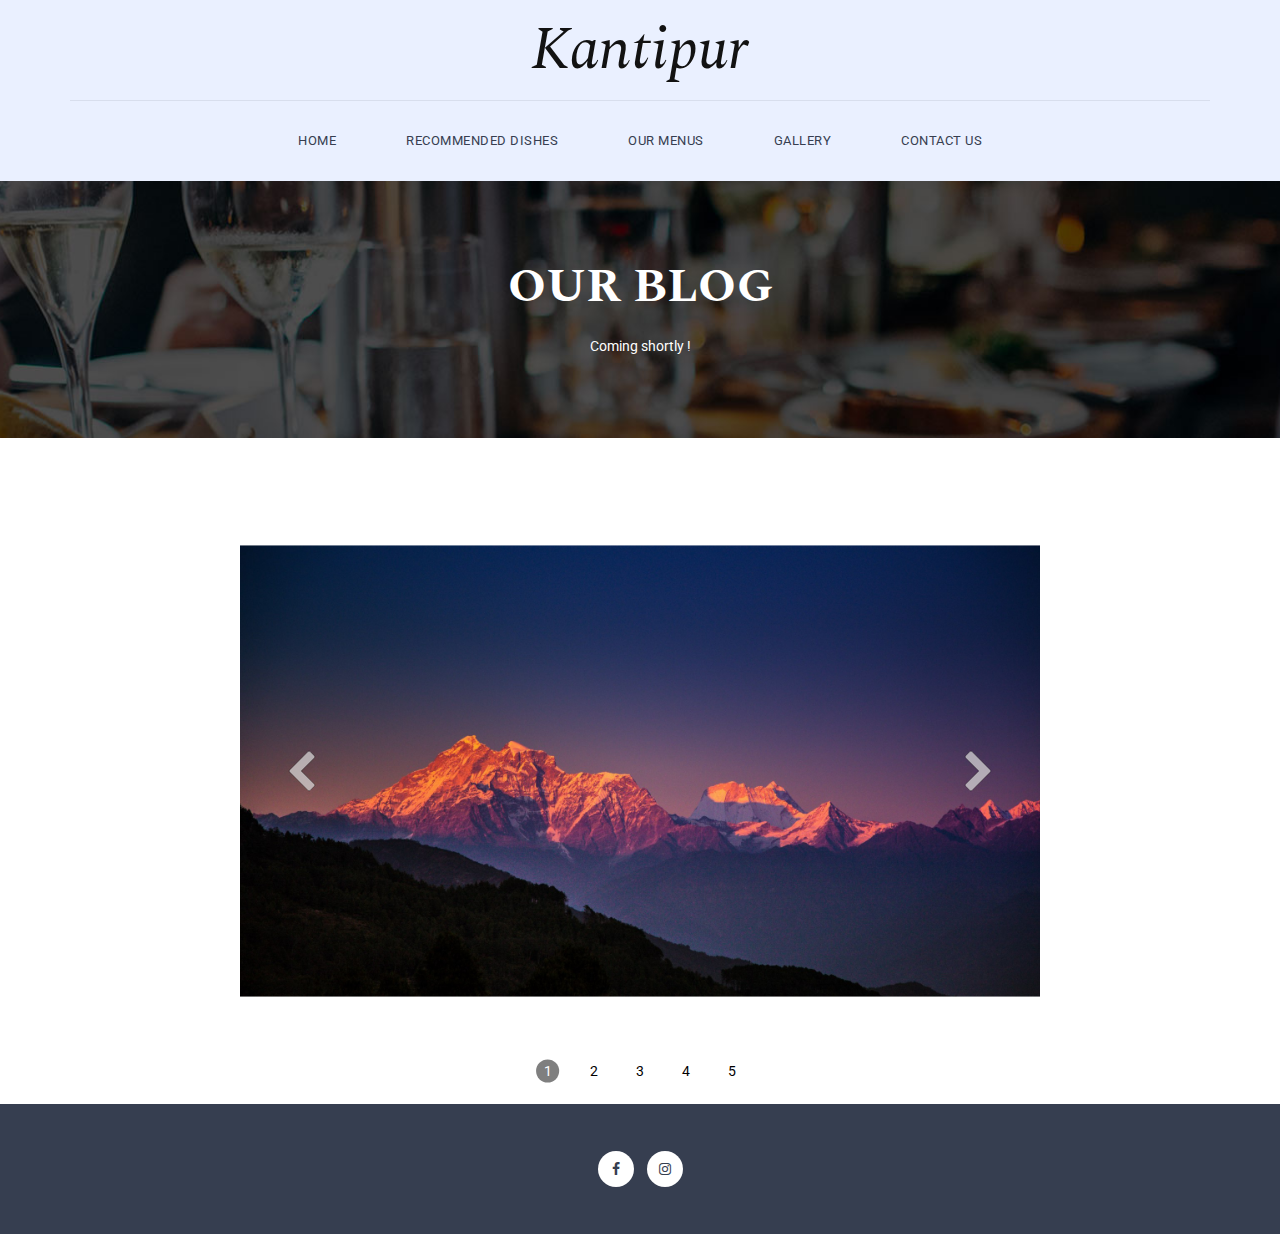
==== blog.html @ 45279760 "dec upd" ====
<!DOCTYPE html>
<html>
  <head>
    <meta charset="utf-8" />
    <meta http-equiv="X-UA-Compatible" content="IE=edge,chrome=1" />
    <!--
Victory Template
http://www.templatemo.com/tm-507-victory
-->
    <title>Kantipur - Gallery</title>
    <meta name="description" content="" />
    <meta name="viewport" content="width=device-width, initial-scale=1" />
    <link rel="apple-touch-icon" href="apple-touch-icon.png" />

    <link rel="stylesheet" href="css/bootstrap.min.css" />
    <link rel="stylesheet" href="css/bootstrap-theme.min.css" />
    <link rel="stylesheet" href="css/fontAwesome.css" />
    <link rel="stylesheet" href="css/hero-slider.css" />
    <link rel="stylesheet" href="css/owl-carousel.css" />
    <link rel="stylesheet" href="css/templatemo-style.css" />

    <link
      href="https://fonts.googleapis.com/css?family=Spectral:200,200i,300,300i,400,400i,500,500i,600,600i,700,700i,800,800i"
      rel="stylesheet"
    />
    <link
      href="https://fonts.googleapis.com/css?family=Roboto:100,300,400,500,700,900"
      rel="stylesheet"
    />

    <script src="js/vendor/modernizr-2.8.3-respond-1.4.2.min.js"></script>
    <script src="js/jssor.slider-28.0.0.min.js" type="text/javascript"></script>
  </head>

  <body>
    <div class="header">
      <div class="container">
        <a href="#" class="navbar-brand scroll-top">Kantipur</a>
        <nav class="navbar navbar-inverse" role="navigation">
          <div class="navbar-header">
            <button
              type="button"
              id="nav-toggle"
              class="navbar-toggle"
              data-toggle="collapse"
              data-target="#main-nav"
            >
              <span class="sr-only">Toggle navigation</span>
              <span class="icon-bar"></span>
              <span class="icon-bar"></span>
              <span class="icon-bar"></span>
            </button>
          </div>
          <!--/.navbar-header-->
          <div id="main-nav" class="collapse navbar-collapse">
            <ul class="nav navbar-nav">
              <li><a href="index.html">Home</a></li>
              <li><a href="menu.html">Recommended Dishes</a></li>
              <li><a href="fullMenu.html">Our Menus</a></li>
              <li><a href="blog.html">Gallery</a></li>
              <li><a href="contact.html">Contact Us</a></li>
            </ul>
          </div>
          <!--/.navbar-collapse-->
        </nav>
        <!--/.navbar-->
      </div>
      <!--/.container-->
    </div>
    <!--/.header-->

    <section class="page-heading">
      <div class="container">
        <div class="row">
          <div class="col-md-12">
            <h1>Our Blog</h1>
            <p>Coming shortly !</p>
          </div>
        </div>
      </div>
    </section>


    <script type="text/javascript">
      window.jssor_1_slider_init = function() {
    
          var jssor_1_SlideshowTransitions = [
            {$Duration:800,x:0.25,$Zoom:1.5,$Easing:{$Left:$Jease$.$InWave,$Zoom:$Jease$.$InCubic},$Opacity:2,$ZIndex:-10,$Brother:{$Duration:800,x:-0.25,$Zoom:1.5,$Easing:{$Left:$Jease$.$InWave,$Zoom:$Jease$.$InCubic},$Opacity:2,$ZIndex:-10}},
            {$Duration:1200,x:0.5,$Cols:2,$ChessMode:{$Column:3},$Easing:{$Left:$Jease$.$InOutCubic},$Opacity:2,$Brother:{$Duration:1200,$Opacity:2}},
            {$Duration:600,x:0.3,$During:{$Left:[0.6,0.4]},$Easing:{$Left:$Jease$.$InCubic,$Opacity:$Jease$.$Linear},$Opacity:2,$Brother:{$Duration:600,x:-0.3,$Easing:{$Left:$Jease$.$InCubic,$Opacity:$Jease$.$Linear},$Opacity:2}},
            {$Duration:800,x:0.25,y:0.5,$Rotate:-0.1,$Easing:{$Left:$Jease$.$InQuad,$Top:$Jease$.$InQuad,$Opacity:$Jease$.$Linear,$Rotate:$Jease$.$InQuad},$Opacity:2,$Brother:{$Duration:800,x:-0.1,y:-0.7,$Rotate:0.1,$Easing:{$Left:$Jease$.$InQuad,$Top:$Jease$.$InQuad,$Opacity:$Jease$.$Linear,$Rotate:$Jease$.$InQuad},$Opacity:2}},
            {$Duration:1000,x:1,$Rows:2,$ChessMode:{$Row:3},$Easing:{$Left:$Jease$.$InOutQuart,$Opacity:$Jease$.$Linear},$Opacity:2,$Brother:{$Duration:1000,x:-1,$Rows:2,$ChessMode:{$Row:3},$Easing:{$Left:$Jease$.$InOutQuart,$Opacity:$Jease$.$Linear},$Opacity:2}},
            {$Duration:1000,y:-1,$Cols:2,$ChessMode:{$Column:12},$Easing:{$Top:$Jease$.$InOutQuart,$Opacity:$Jease$.$Linear},$Opacity:2,$Brother:{$Duration:1000,y:1,$Cols:2,$ChessMode:{$Column:12},$Easing:{$Top:$Jease$.$InOutQuart,$Opacity:$Jease$.$Linear},$Opacity:2}},
            {$Duration:800,y:1,$Easing:{$Top:$Jease$.$InOutQuart,$Opacity:$Jease$.$Linear},$Opacity:2,$Brother:{$Duration:800,y:-1,$Easing:{$Top:$Jease$.$InOutQuart,$Opacity:$Jease$.$Linear},$Opacity:2}},
            {$Duration:1000,x:-0.1,y:-0.7,$Rotate:0.1,$During:{$Left:[0.6,0.4],$Top:[0.6,0.4],$Rotate:[0.6,0.4]},$Easing:{$Left:$Jease$.$InQuad,$Top:$Jease$.$InQuad,$Opacity:$Jease$.$Linear,$Rotate:$Jease$.$InQuad},$Opacity:2,$Brother:{$Duration:1000,x:0.2,y:0.5,$Rotate:-0.1,$Easing:{$Left:$Jease$.$InQuad,$Top:$Jease$.$InQuad,$Opacity:$Jease$.$Linear,$Rotate:$Jease$.$InQuad},$Opacity:2}},
            {$Duration:800,x:-0.2,$Delay:40,$Cols:12,$During:{$Left:[0.4,0.6]},$SlideOut:true,$Formation:$JssorSlideshowFormations$.$FormationStraight,$Assembly:260,$Easing:{$Left:$Jease$.$InOutExpo,$Opacity:$Jease$.$InOutQuad},$Opacity:2,$Outside:true,$Round:{$Top:0.5},$Brother:{$Duration:800,x:0.2,$Delay:40,$Cols:12,$Formation:$JssorSlideshowFormations$.$FormationStraight,$Assembly:1028,$Easing:{$Left:$Jease$.$InOutExpo,$Opacity:$Jease$.$InOutQuad},$Opacity:2,$Round:{$Top:0.5},$Shift:-200}},
            {$Duration:700,$Opacity:2,$Brother:{$Duration:700,$Opacity:2}},
            {$Duration:800,x:1,$Easing:{$Left:$Jease$.$InOutQuart,$Opacity:$Jease$.$Linear},$Opacity:2,$Brother:{$Duration:800,x:-1,$Easing:{$Left:$Jease$.$InOutQuart,$Opacity:$Jease$.$Linear},$Opacity:2}}
          ];
    
          var jssor_1_options = {
            $AutoPlay: 1,
            $FillMode: 5,
            $SlideshowOptions: {
              $Class: $JssorSlideshowRunner$,
              $Transitions: jssor_1_SlideshowTransitions,
              $TransitionsOrder: 1
            },
            $ArrowNavigatorOptions: {
              $Class: $JssorArrowNavigator$
            },
            $BulletNavigatorOptions: {
              $Class: $JssorBulletNavigator$,
              $SpacingX: 16,
              $SpacingY: 16
            }
          };
    
          var jssor_1_slider = new $JssorSlider$("jssor_1", jssor_1_options);
    
          /*#region responsive code begin*/
    
          var MAX_WIDTH = 800;
    
          function ScaleSlider() {
              var containerElement = jssor_1_slider.$Elmt.parentNode;
              var containerWidth = containerElement.clientWidth;
    
              if (containerWidth) {
    
                  var expectedWidth = Math.min(MAX_WIDTH || containerWidth, containerWidth);
    
                  jssor_1_slider.$ScaleWidth(expectedWidth);
              }
              else {
                  window.setTimeout(ScaleSlider, 100);
              }
          }
    
          ScaleSlider();
    
          $Jssor$.$AddEvent(window, "load", ScaleSlider);
          $Jssor$.$AddEvent(window, "resize", ScaleSlider);
          $Jssor$.$AddEvent(window, "orientationchange", ScaleSlider);
          /*#endregion responsive code end*/
      };
    </script>
    
    <style>
      /*jssor slider loading skin spin css*/
      .jssorl-009-spin img {
          animation-name: jssorl-009-spin;
          animation-duration: 1.6s;
          animation-iteration-count: infinite;
          animation-timing-function: linear;
      }
    
      @keyframes jssorl-009-spin {
          from { transform: rotate(0deg); }
          to { transform: rotate(360deg); }
      }
    
      /*jssor slider bullet skin 072 css*/
      .jssorb072 .i {position:absolute;color:#000;font-family:"Helvetica neue",Helvetica,Arial,sans-serif;text-align:center;cursor:pointer;z-index:0;}
      .jssorb072 .i .b {fill:#fff;opacity:.3;}
      .jssorb072 .i:hover {opacity:.7;}
      .jssorb072 .iav {color:#fff;}
      .jssorb072 .iav .b {fill:#000;opacity:.5;}
      .jssorb072 .i.idn {opacity:.3;}
    
      /*jssor slider arrow skin 073 css*/
      .jssora073 {display:block;position:absolute;cursor:pointer;}
      .jssora073 .a {fill:#ddd;fill-opacity:.7;stroke:#000;stroke-width:160;stroke-miterlimit:10;stroke-opacity:.7;}
      .jssora073:hover {opacity:.8;}
      .jssora073.jssora073dn {opacity:.4;}
      .jssora073.jssora073ds {opacity:.3;pointer-events:none;}
    </style>
    
    <div id="jssor_1" style="position:relative;margin:0 auto;top:0px;left:0px;width:600px;height:500px;overflow:hidden;visibility:hidden;">
      <!-- Loading Screen -->
      <div data-u="loading" class="jssorl-009-spin" style="position:absolute;top:0px;left:0px;width:100%;height:100%;text-align:center;background-color:rgba(0,0,0,0.7);">
          <img style="margin-top:-19px;position:relative;top:50%;width:38px;height:38px;" src="img/spin.svg" />
      </div>
      <div data-u="slides" style="cursor:default;position:relative;top:0px;left:0px;width:600px;height:500px;overflow:hidden;">
            <div> <img data-u="image" src="img/slideimg/mountain_new.jpg" /> </div>
            <div> <img data-u="image" src="img/slideimg/nepalibanner-bg.jpg" /> </div>
          <!--  <div> <img data-u="image" src="img/slideimg/momos_new.png" /> </div> -->
            <div> <img data-u="image" src="img/slideimg/chicken_sizzler.jpg" /> </div>
          <!--   <div> <img data-u="image" src="img/slideimg/cook_03.jpg" /> </div> -->
            <div> <img data-u="image" src="img/slideimg/thali.jpg" /> </div>
            <div> <img data-u="image" src="img/slideimg/pakora.jpg" /> </div>
      <!--
          <div>
              <img data-u="image" src="img/slideimg/001_1.jpg" />
          </div>
          <div>
              <img data-u="image" src="img/slideimg/001_2.jpg" />
          </div>
          <div>
              <img data-u="image" src="img/slideimg/005.jpg" />
          </div>
          <div>
              <img data-u="image" src="img/slideimg/001.jpg" />
          </div>
          <div>
              <img data-u="image" src="img/slideimg/002_1.jpg" />
          </div>
          <div>
              <img data-u="image" src="img/slideimg/001_2.jpg" />
          </div>
        -->
      </div><a data-scale="0" href="https://www.jssor.com" style="display:none;position:absolute;">design web</a>
      <!-- Bullet Navigator -->
      <div data-u="navigator" class="jssorb072" style="position:absolute;bottom:16px;right:16px;" data-autocenter="1" data-scale="0.5" data-scale-bottom="0.75">
          <div data-u="prototype" class="i" style="width:24px;height:24px;font-size:12px;line-height:24px;">
              <svg viewbox="0 0 16000 16000" style="position:absolute;top:0;left:0;width:100%;height:100%;z-index:-1;">
                  <circle class="b" cx="8000" cy="8000" r="6666.7"></circle>
              </svg>
              <div data-u="numbertemplate" class="n"></div>
          </div>
      </div>
      <!-- Arrow Navigator -->
      <div data-u="arrowleft" class="jssora073" style="width:40px;height:50px;top:0px;left:30px;" data-autocenter="2" data-scale="0.75" data-scale-left="0.75">
          <svg viewbox="0 0 16000 16000" style="position:absolute;top:0;left:0;width:100%;height:100%;">
              <path class="a" d="M4037.7,8357.3l5891.8,5891.8c100.6,100.6,219.7,150.9,357.3,150.9s256.7-50.3,357.3-150.9 l1318.1-1318.1c100.6-100.6,150.9-219.7,150.9-357.3c0-137.6-50.3-256.7-150.9-357.3L7745.9,8000l4216.4-4216.4 c100.6-100.6,150.9-219.7,150.9-357.3c0-137.6-50.3-256.7-150.9-357.3l-1318.1-1318.1c-100.6-100.6-219.7-150.9-357.3-150.9 s-256.7,50.3-357.3,150.9L4037.7,7642.7c-100.6,100.6-150.9,219.7-150.9,357.3C3886.8,8137.6,3937.1,8256.7,4037.7,8357.3 L4037.7,8357.3z"></path>
          </svg>
      </div>
      <div data-u="arrowright" class="jssora073" style="width:40px;height:50px;top:0px;right:30px;" data-autocenter="2" data-scale="0.75" data-scale-right="0.75">
          <svg viewbox="0 0 16000 16000" style="position:absolute;top:0;left:0;width:100%;height:100%;">
              <path class="a" d="M11962.3,8357.3l-5891.8,5891.8c-100.6,100.6-219.7,150.9-357.3,150.9s-256.7-50.3-357.3-150.9 L4037.7,12931c-100.6-100.6-150.9-219.7-150.9-357.3c0-137.6,50.3-256.7,150.9-357.3L8254.1,8000L4037.7,3783.6 c-100.6-100.6-150.9-219.7-150.9-357.3c0-137.6,50.3-256.7,150.9-357.3l1318.1-1318.1c100.6-100.6,219.7-150.9,357.3-150.9 s256.7,50.3,357.3,150.9l5891.8,5891.8c100.6,100.6,150.9,219.7,150.9,357.3C12113.2,8137.6,12062.9,8256.7,11962.3,8357.3 L11962.3,8357.3z"></path>
          </svg>
      </div>
    </div>
    <script type="text/javascript">jssor_1_slider_init();
    </script>
    <!-- #endregion Jssor Slider End -->
    
    

    <!--/
    <section class="blog-page">
        <div class="container">
            <div class="row">
                <div class="col-md-8 col-md-offset-2">
                    <div class="blog-item">
                        <img src="img/blog_item_01.jpg" alt="">
                        <div class="date">26 Oct 2017</div>
                        <div class="down-content">
                            <h4>Nullam ornare purus massa</h4>
                            <span>Branding / Admin</span>
                            <p>Vivamus venenatis mi enim, ut gravida sem viverra sit amet. Nam ullamcorper dui nec risus malesuada fringilla. Aliquam erat volutpat. Aliquam a varius odio. Quisque iaculis massa vel nunc porta vehicula. Nulla consectetur iaculis elit. Vivamus euismod lorem rutrum iaculis commodo. Cras congue nisi non varius tincidunt.</p>
                            <div class="text-button">
                                <a href="#">Continue Reading</a>
                            </div>
                        </div>
                    </div>
                </div>
                <div class="col-md-8 col-md-offset-2">
                    <div class="blog-item">
                        <img src="img/blog_item_02.jpg" alt="">
                        <div class="date">21 Oct 2017</div>
                        <div class="down-content">
                            <h4>Class aptent taciti sociosqu</h4>
                            <span>Branding / Admin</span>
                            <p>Praesent id pellentesque est. Etiam vestibulum eros quis vulputate convallis. Praesent quam diam, placerat a ipsum sed, facilisis dignissim lorem. Vivamus a elit vitae mauris fringilla scelerisque sit amet eget mauris. Suspendisse vulputate congue eleifend.</p>
                            <div class="text-button">
                                <a href="#">Continue Reading</a>
                            </div>
                        </div>
                    </div>
                </div>
                <div class="col-md-8 col-md-offset-2">
                    <div class="blog-item">
                        <img src="img/blog_item_03.jpg" alt="">
                        <div class="date">11 Oct 2017</div>
                        <div class="down-content">
                            <h4>Cras congue nisi non varius tincidunt</h4>
                            <span>Desserts / Chef</span>
                            <p>Mauris mollis urna sit amet eros pretium, a tincidunt tellus eleifend. Sed dictum sit amet sapien ut scelerisque. Duis vulputate elit vehicula nisl maximus eleifend. Suspendisse potenti. Aenean ut dui fermentum, pharetra quam vitae, placerat dolor. Curabitur at dolor sed felis lacinia ultricies sit amet vel sem.</p>
                            <div class="text-button">
                                <a href="#">Continue Reading</a>
                            </div>
                        </div>
                    </div>
                </div>
                <div class="col-md-8 col-md-offset-2">
                    <div class="blog-item">
                        <img src="img/blog_item_04.jpg" alt="">
                        <div class="date">03 Oct 2017</div>
                        <div class="down-content">
                            <h4>Vivamus euismod lorem</h4>
                            <span>Food / Chef</span>
                            <p>Pellentesque nec orci in erat venenatis viverra. Vivamus in lorem et leo feugiat ullamcorper. Donec volutpat fermentum erat non aliquet. Cras fermentum, risus a blandit sodales, erat turpis eleifend lacus, venenatis mollis leo lorem vel eros. Quisque et sem tempus, feugiat urna iaculis, tempor metus.</p>
                            <div class="text-button">
                                <a href="#">Continue Reading</a>
                            </div>
                        </div>
                    </div>
                </div>
                <div class="col-md-8 col-md-offset-2">
                    <ul class="page-number">
                        <li><a href="#">1</a></li>
                        <li class="active"><a href="#">2</a></li>
                        <li><a href="#">3</a></li>
                        <li><a href="#">4</a></li>
                        <li><a href="#">&gt;&gt;</a></li>
                    </ul>
                </div>
            </div>
        </div>
    </section>
-->

    <!--/

    <section class="sign-up">
        <div class="container">
            <div class="row">
                <div class="col-md-12">
                    <div class="heading">
                        <h2>Signup for our newsletters</h2>
                    </div>
                </div>
            </div>
            <form id="contact" action="" method="get">
                <div class="row">
                    <div class="col-md-4 col-md-offset-3">
                        <fieldset>
                            <input name="email" type="text" class="form-control" id="email" placeholder="Enter your email here..." required>
                        </fieldset>
                    </div>
                    <div class="col-md-2">
                        <fieldset>
                            <button type="submit" id="form-submit" class="btn">Send Message</button>
                        </fieldset>
                    </div>
                </div>
            </form>
        </div>
    </section>

-->
<div id="fb-root"></div>
<script async defer crossorigin="anonymous" src="https://connect.facebook.net/en_US/sdk.js#xfbml=1&version=v6.0"></script>

    <footer>
      <div class="container">
        <div class="row">
          <!--
            <div class="col-md-4">
                <p>Copyright &copy; 2017 Victory Template</p>
            </div>
        -->
        <div class="col-md-6 col-md-offset-3">
          <ul class="social-icons">
            <li>
              <a
                rel="nofollow"
                href="https://fb.me/kantipur.nepali.restaurant"
                target="_parent"
                ><i class="fa fa-facebook"></i
              ></a>
            </li>
            
            <li>
              <a
                rel="nofollow"
                href="https://www.instagram.com/kantipur.brussels/"
                target="_parent"
                ><i class="fa fa-instagram"></i
              ></a>
            </li>

            <div class="fb-like" 
            data-href="https://www.facebook.com/kantipur.nepali.restaurant" 
            data-width="" data-layout="button" data-action="like" data-size="large" data-share="true"></div>
              <!--
                    <li><a href="#"><i class="fa fa-linkedin"></i></a></li>
                    <li><a href="#"><i class="fa fa-rss"></i></a></li>
                    <li><a href="#"><i class="fa fa-dribbble"></i></a></li>
                    -->
            </ul>
          </div>
          <!--
            <div class="col-md-4">
                <p>Designed by <em>templatemo</em></p>
            </div>
            -->
        </div>
      </div>
    </footer>

    <script src="//ajax.googleapis.com/ajax/libs/jquery/1.11.2/jquery.min.js"></script>
    <script>
      window.jQuery ||
        document.write(
          '<script src="js/vendor/jquery-1.11.2.min.js"><\/script>'
        );
    </script>

    <script src="js/vendor/bootstrap.min.js"></script>

    <script src="js/plugins.js"></script>
    <script src="js/main.js"></script>

    <script
      src="http://ajax.googleapis.com/ajax/libs/jquery/1.10.2/jquery.min.js"
      type="text/javascript"
    ></script>
    <script type="text/javascript">
      $(document).ready(function() {
        // navigation click actions
        $(".scroll-link").on("click", function(event) {
          event.preventDefault();
          var sectionID = $(this).attr("data-id");
          scrollToID("#" + sectionID, 750);
        });
        // scroll to top action
        $(".scroll-top").on("click", function(event) {
          event.preventDefault();
          $("html, body").animate({ scrollTop: 0 }, "slow");
        });
        // mobile nav toggle
        $("#nav-toggle").on("click", function(event) {
          event.preventDefault();
          $("#main-nav").toggleClass("open");
        });
      });
      // scroll function
      function scrollToID(id, speed) {
        var offSet = 0;
        var targetOffset = $(id).offset().top - offSet;
        var mainNav = $("#main-nav");
        $("html,body").animate({ scrollTop: targetOffset }, speed);
        if (mainNav.hasClass("open")) {
          mainNav
            .css("height", "1px")
            .removeClass("in")
            .addClass("collapse");
          mainNav.removeClass("open");
        }
      }
      if (typeof console === "undefined") {
        console = {
          log: function() {}
        };
      }
    </script>
  </body>
</html>
---- css/hero-slider.css ----
/* -------------------------------- 

Primary style

-------------------------------- */
*, *::after, *::before {
  -webkit-box-sizing: border-box;
  -moz-box-sizing: border-box;
  box-sizing: border-box;
}

html {
  font-size: 62.5%;
}

body {
  font-family: "Open Sans", sans-serif;
  color: #2c343b;
  background-color: #f2f2f2;
}

a {
  color: #d44457;
  text-decoration: none;
}

img {
  max-width: 100%;
}

/* -------------------------------- 

Main Components 

-------------------------------- */
.cd-header {
  position: absolute;
  z-index: 2;
  top: 0;
  left: 0;
  width: 100%;
  height: 50px;
  background-color: #21272c;
  -webkit-font-smoothing: antialiased;
  -moz-osx-font-smoothing: grayscale;
}
@media only screen and (min-width: 768px) {
  .cd-header {
    height: 70px;
    background-color: transparent;
  }
}

#cd-logo {
  float: left;
  margin: 13px 0 0 5%;
}
#cd-logo img {
  display: block;
}
@media only screen and (min-width: 768px) {
  #cd-logo {
    margin: 23px 0 0 5%;
  }
}

.cd-primary-nav {
  /* mobile first - navigation hidden by default, triggered by tap/click on navigation icon */
  float: right;
  margin-right: 5%;
  width: 44px;
  height: 100%;
}
.cd-primary-nav ul {
  position: absolute;
  top: 0;
  left: 0;
  width: 100%;
  -webkit-transform: translateY(-100%);
  -moz-transform: translateY(-100%);
  -ms-transform: translateY(-100%);
  -o-transform: translateY(-100%);
  transform: translateY(-100%);
}
.cd-primary-nav ul.is-visible {
  box-shadow: 0 3px 8px rgba(0, 0, 0, 0.2);
  -webkit-transform: translateY(50px);
  -moz-transform: translateY(50px);
  -ms-transform: translateY(50px);
  -o-transform: translateY(50px);
  transform: translateY(50px);
}
.cd-primary-nav a {
  display: block;
  height: 50px;
  line-height: 50px;
  padding-left: 5%;
  background: #21272c;
  border-top: 1px solid #333c44;
  color: #ffffff;
}
@media only screen and (min-width: 768px) {
  .cd-primary-nav {
    /* reset navigation values */
    width: auto;
    height: auto;
    background: none;
  }
  .cd-primary-nav ul {
    position: static;
    width: auto;
    -webkit-transform: translateY(0);
    -moz-transform: translateY(0);
    -ms-transform: translateY(0);
    -o-transform: translateY(0);
    transform: translateY(0);
    line-height: 70px;
  }
  .cd-primary-nav ul.is-visible {
    -webkit-transform: translateY(0);
    -moz-transform: translateY(0);
    -ms-transform: translateY(0);
    -o-transform: translateY(0);
    transform: translateY(0);
  }
  .cd-primary-nav li {
    display: inline-block;
    margin-left: 1em;
  }
  .cd-primary-nav a {
    display: inline-block;
    height: auto;
    font-weight: 600;
    line-height: normal;
    background: transparent;
    padding: .6em 1em;
    border-top: none;
  }
}

/* -------------------------------- 

Slider

-------------------------------- */
.cd-hero {
  position: relative;
  -webkit-font-smoothing: antialiased;
  -moz-osx-font-smoothing: grayscale;
}

.cd-hero-slider {
  position: relative;
  height: 360px;
  overflow: hidden;
}
.cd-hero-slider li {
  position: absolute;
  top: 0;
  left: 0;
  width: 100%;
  height: 100%;
  -webkit-transform: translateX(100%);
  -moz-transform: translateX(100%);
  -ms-transform: translateX(100%);
  -o-transform: translateX(100%);
  transform: translateX(100%);
}
.cd-hero-slider li.selected {
  /* this is the visible slide */
  position: relative;
  -webkit-transform: translateX(0);
  -moz-transform: translateX(0);
  -ms-transform: translateX(0);
  -o-transform: translateX(0);
  transform: translateX(0);
}
.cd-hero-slider li.move-left {
  /* slide hidden on the left */
  -webkit-transform: translateX(-100%);
  -moz-transform: translateX(-100%);
  -ms-transform: translateX(-100%);
  -o-transform: translateX(-100%);
  transform: translateX(-100%);
}
.cd-hero-slider li.is-moving, .cd-hero-slider li.selected {
  /* the is-moving class is assigned to the slide which is moving outside the viewport */
  -webkit-transition: -webkit-transform 0.5s;
  -moz-transition: -moz-transform 0.5s;
  transition: transform 0.5s;
}
@media only screen and (min-width: 768px) {
  .cd-hero-slider {
    height: 500px;
  }
}
@media only screen and (min-width: 1170px) {
  .cd-hero-slider {
    height: 680px;
  }
}

/* -------------------------------- 

Single slide style

-------------------------------- */
.cd-hero-slider li {
  background-position: center center;
  background-size: cover;
  background-repeat: no-repeat;
}
.cd-hero-slider li:first-of-type {
  background-image: url(../img/slide_01.jpg);
}
.cd-hero-slider li:nth-of-type(2) {
  background-image: url(../img/slide_02.jpg);
}
.cd-hero-slider li:nth-of-type(3) {
  background-image: url(../img/slide_03.jpg);
}
.cd-hero-slider .cd-full-width,
.cd-hero-slider .cd-half-width {
  position: absolute;
  width: 100%;
  height: 100%;
  z-index: 1;
  left: 0;
  top: 0;
  /* this padding is used to align the text */
  padding-top: 150px;
  text-align: center;
  /* Force Hardware Acceleration in WebKit */
  -webkit-backface-visibility: hidden;
  backface-visibility: hidden;
  -webkit-transform: translateZ(0);
  -moz-transform: translateZ(0);
  -ms-transform: translateZ(0);
  -o-transform: translateZ(0);
  transform: translateZ(0);
}
.cd-hero-slider .cd-img-container {
  /* hide image on mobile device */
  display: none;
}
.cd-hero-slider .cd-img-container img {
  position: absolute;
  left: 50%;
  top: 50%;
  bottom: auto;
  right: auto;
  -webkit-transform: translateX(-50%) translateY(-50%);
  -moz-transform: translateX(-50%) translateY(-50%);
  -ms-transform: translateX(-50%) translateY(-50%);
  -o-transform: translateX(-50%) translateY(-50%);
  transform: translateX(-50%) translateY(-50%);
}
.cd-hero-slider .cd-bg-video-wrapper {
  /* hide video on mobile device */
  display: none;
  position: absolute;
  top: 0;
  left: 0;
  width: 100%;
  height: 100%;
  overflow: hidden;
}
.cd-hero-slider .cd-bg-video-wrapper video {
  /* you won't see this element in the html, but it will be injected using js */
  display: block;
  min-height: 100%;
  min-width: 100%;
  max-width: none;
  height: auto;
  width: auto;
  position: absolute;
  left: 50%;
  top: 50%;
  bottom: auto;
  right: auto;
  -webkit-transform: translateX(-50%) translateY(-50%);
  -moz-transform: translateX(-50%) translateY(-50%);
  -ms-transform: translateX(-50%) translateY(-50%);
  -o-transform: translateX(-50%) translateY(-50%);
  transform: translateX(-50%) translateY(-50%);
}
.cd-hero-slider h2, .cd-hero-slider p {
  text-shadow: 0 1px 3px rgba(0, 0, 0, 0.1);
  line-height: 1.2;
  margin: 0 auto 14px;
  color: #ffffff;
  width: 90%;
  max-width: 400px;
}
.cd-hero-slider h2 {
  font-size: 2.4rem;
}
.cd-hero-slider p {
  font-size: 1.4rem;
  line-height: 1.4;
}
.cd-hero-slider .cd-btn {
  display: inline-block;
  padding: 1.2em 1.4em;
  margin-top: .8em;
  background-color: rgba(212, 68, 87, 0.9);
  font-size: 1.3rem;
  font-weight: 700;
  letter-spacing: 1px;
  color: #ffffff;
  text-transform: uppercase;
  box-shadow: 0 3px 6px rgba(0, 0, 0, 0.1);
  -webkit-transition: background-color 0.2s;
  -moz-transition: background-color 0.2s;
  transition: background-color 0.2s;
}
.cd-hero-slider .cd-btn.secondary {
  background-color: rgba(22, 26, 30, 0.8);
}
.cd-hero-slider .cd-btn:nth-of-type(2) {
  margin-left: 1em;
}
.no-touch .cd-hero-slider .cd-btn:hover {
  background-color: #d44457;
}
.no-touch .cd-hero-slider .cd-btn.secondary:hover {
  background-color: #161a1e;
}
@media only screen and (min-width: 768px) {
  .cd-hero-slider .cd-full-width,
  .cd-hero-slider .cd-half-width {
    padding-top: 200px;
  }
  .cd-hero-slider .cd-bg-video-wrapper {
    display: block;
  }
  .cd-hero-slider .cd-half-width {
    width: 45%;
  }
  .cd-hero-slider .cd-half-width:first-of-type {
    left: 5%;
  }
  .cd-hero-slider .cd-half-width:nth-of-type(2) {
    right: 5%;
    left: auto;
  }
  .cd-hero-slider .cd-img-container {
    display: block;
  }
  .cd-hero-slider h2, .cd-hero-slider p {
    max-width: 520px;
  }
  .cd-hero-slider h2 {
    font-size: 2.4em;
    font-weight: 300;
  }
  .cd-hero-slider .cd-btn {
    font-size: 1.4rem;
  }
}
@media only screen and (min-width: 1170px) {
  .cd-hero-slider .cd-full-width,
  .cd-hero-slider .cd-half-width {
    padding-top: 250px;
  }
  .cd-hero-slider h2, .cd-hero-slider p {
    margin-bottom: 20px;
  }
  .cd-hero-slider h2 {
    font-size: 3.2em;
  }
  .cd-hero-slider p {
    font-size: 1.6rem;
  }
}

/* -------------------------------- 

Single slide animation

-------------------------------- */
@media only screen and (min-width: 768px) {
  .cd-hero-slider .cd-half-width {
    opacity: 0;
    -webkit-transform: translateX(40px);
    -moz-transform: translateX(40px);
    -ms-transform: translateX(40px);
    -o-transform: translateX(40px);
    transform: translateX(40px);
  }
  .cd-hero-slider .move-left .cd-half-width {
    -webkit-transform: translateX(-40px);
    -moz-transform: translateX(-40px);
    -ms-transform: translateX(-40px);
    -o-transform: translateX(-40px);
    transform: translateX(-40px);
  }
  .cd-hero-slider .selected .cd-half-width {
    /* this is the visible slide */
    opacity: 1;
    -webkit-transform: translateX(0);
    -moz-transform: translateX(0);
    -ms-transform: translateX(0);
    -o-transform: translateX(0);
    transform: translateX(0);
  }
  .cd-hero-slider .is-moving .cd-half-width {
    /* this is the slide moving outside the viewport 
    wait for the end of the transition on the <li> parent before set opacity to 0 and translate to 40px/-40px */
    -webkit-transition: opacity 0s 0.5s, -webkit-transform 0s 0.5s;
    -moz-transition: opacity 0s 0.5s, -moz-transform 0s 0.5s;
    transition: opacity 0s 0.5s, transform 0s 0.5s;
  }
  .cd-hero-slider li.selected.from-left .cd-half-width:nth-of-type(2),
  .cd-hero-slider li.selected.from-right .cd-half-width:first-of-type {
    /* this is the selected slide - different animation if it's entering from left or right */
    -webkit-transition: opacity 0.4s 0.2s, -webkit-transform 0.5s 0.2s;
    -moz-transition: opacity 0.4s 0.2s, -moz-transform 0.5s 0.2s;
    transition: opacity 0.4s 0.2s, transform 0.5s 0.2s;
  }
  .cd-hero-slider li.selected.from-left .cd-half-width:first-of-type,
  .cd-hero-slider li.selected.from-right .cd-half-width:nth-of-type(2) {
    /* this is the selected slide - different animation if it's entering from left or right */
    -webkit-transition: opacity 0.4s 0.4s, -webkit-transform 0.5s 0.4s;
    -moz-transition: opacity 0.4s 0.4s, -moz-transform 0.5s 0.4s;
    transition: opacity 0.4s 0.4s, transform 0.5s 0.4s;
  }
  .cd-hero-slider .cd-full-width h2,
  .cd-hero-slider .cd-full-width p,
  .cd-hero-slider .cd-full-width .cd-btn {
    opacity: 0;
    -webkit-transform: translateX(100px);
    -moz-transform: translateX(100px);
    -ms-transform: translateX(100px);
    -o-transform: translateX(100px);
    transform: translateX(100px);
  }
  .cd-hero-slider .move-left .cd-full-width h2,
  .cd-hero-slider .move-left .cd-full-width p,
  .cd-hero-slider .move-left .cd-full-width .cd-btn {
    opacity: 0;
    -webkit-transform: translateX(-100px);
    -moz-transform: translateX(-100px);
    -ms-transform: translateX(-100px);
    -o-transform: translateX(-100px);
    transform: translateX(-100px);
  }
  .cd-hero-slider .selected .cd-full-width h2,
  .cd-hero-slider .selected .cd-full-width p,
  .cd-hero-slider .selected .cd-full-width .cd-btn {
    /* this is the visible slide */
    opacity: 1;
    -webkit-transform: translateX(0);
    -moz-transform: translateX(0);
    -ms-transform: translateX(0);
    -o-transform: translateX(0);
    transform: translateX(0);
  }
  .cd-hero-slider li.is-moving .cd-full-width h2,
  .cd-hero-slider li.is-moving .cd-full-width p,
  .cd-hero-slider li.is-moving .cd-full-width .cd-btn {
    /* this is the slide moving outside the viewport 
    wait for the end of the transition on the li parent before set opacity to 0 and translate to 100px/-100px */
    -webkit-transition: opacity 0s 0.5s, -webkit-transform 0s 0.5s;
    -moz-transition: opacity 0s 0.5s, -moz-transform 0s 0.5s;
    transition: opacity 0s 0.5s, transform 0s 0.5s;
  }
  .cd-hero-slider li.selected h2 {
    -webkit-transition: opacity 0.4s 0.2s, -webkit-transform 0.5s 0.2s;
    -moz-transition: opacity 0.4s 0.2s, -moz-transform 0.5s 0.2s;
    transition: opacity 0.4s 0.2s, transform 0.5s 0.2s;
  }
  .cd-hero-slider li.selected p {
    -webkit-transition: opacity 0.4s 0.3s, -webkit-transform 0.5s 0.3s;
    -moz-transition: opacity 0.4s 0.3s, -moz-transform 0.5s 0.3s;
    transition: opacity 0.4s 0.3s, transform 0.5s 0.3s;
  }
  .cd-hero-slider li.selected .cd-btn {
    -webkit-transition: opacity 0.4s 0.4s, -webkit-transform 0.5s 0.4s, background-color 0.2s 0s;
    -moz-transition: opacity 0.4s 0.4s, -moz-transform 0.5s 0.4s, background-color 0.2s 0s;
    transition: opacity 0.4s 0.4s, transform 0.5s 0.4s, background-color 0.2s 0s;
  }
}
/* -------------------------------- 

Slider navigation

-------------------------------- */
.cd-slider-nav {
  display: none;
  position: absolute;
  width: 100%;
  bottom: 0;
  z-index: 2;
  text-align: center;
  height: 55px;
  background-color: rgba(0, 1, 1, 0.5);
}
.cd-slider-nav nav, .cd-slider-nav ul, .cd-slider-nav li, .cd-slider-nav a {
  height: 100%;
}
.cd-slider-nav nav {
  display: inline-block;
  position: relative;
}
.cd-slider-nav .cd-marker {
  position: absolute;
  bottom: 0;
  left: 0;
  width: 60px;
  height: 100%;
  color: #d44457;
  background-color: #ffffff;
  box-shadow: inset 0 2px 0 currentColor;
  -webkit-transition: -webkit-transform 0.2s, box-shadow 0.2s;
  -moz-transition: -moz-transform 0.2s, box-shadow 0.2s;
  transition: transform 0.2s, box-shadow 0.2s;
}
.cd-slider-nav .cd-marker.item-2 {
  -webkit-transform: translateX(100%);
  -moz-transform: translateX(100%);
  -ms-transform: translateX(100%);
  -o-transform: translateX(100%);
  transform: translateX(100%);
}
.cd-slider-nav .cd-marker.item-3 {
  -webkit-transform: translateX(200%);
  -moz-transform: translateX(200%);
  -ms-transform: translateX(200%);
  -o-transform: translateX(200%);
  transform: translateX(200%);
}
.cd-slider-nav .cd-marker.item-4 {
  -webkit-transform: translateX(300%);
  -moz-transform: translateX(300%);
  -ms-transform: translateX(300%);
  -o-transform: translateX(300%);
  transform: translateX(300%);
}
.cd-slider-nav .cd-marker.item-5 {
  -webkit-transform: translateX(400%);
  -moz-transform: translateX(400%);
  -ms-transform: translateX(400%);
  -o-transform: translateX(400%);
  transform: translateX(400%);
}
.cd-slider-nav ul::after {
  clear: both;
  content: "";
  display: table;
}
.cd-slider-nav li {
  display: inline-block;
  width: 60px;
  float: left;
}
.cd-slider-nav li.selected a {
  color: #2c343b;
}
.no-touch .cd-slider-nav li.selected a:hover {
  background-color: transparent;
}
.cd-slider-nav a {
  display: block;
  position: relative;
  padding-top: 35px;
  font-size: 1rem;
  font-weight: 700;
  color: #a8b4be;
  -webkit-transition: background-color 0.2s;
  -moz-transition: background-color 0.2s;
  transition: background-color 0.2s;
}
.cd-slider-nav a::before {
  content: '';
  position: absolute;
  width: 24px;
  height: 24px;
  top: 8px;
  left: 50%;
  right: auto;
  -webkit-transform: translateX(-50%);
  -moz-transform: translateX(-50%);
  -ms-transform: translateX(-50%);
  -o-transform: translateX(-50%);
  transform: translateX(-50%);
}
.no-touch .cd-slider-nav a:hover {
  background-color: rgba(0, 1, 1, 0.5);
}
.cd-slider-nav li:first-of-type a::before {
  background-position: 0 0;
}
.cd-slider-nav li.selected:first-of-type a::before {
  background-position: 0 -24px;
}
.cd-slider-nav li:nth-of-type(2) a::before {
  background-position: -24px 0;
}
.cd-slider-nav li.selected:nth-of-type(2) a::before {
  background-position: -24px -24px;
}
.cd-slider-nav li:nth-of-type(3) a::before {
  background-position: -48px 0;
}
.cd-slider-nav li.selected:nth-of-type(3) a::before {
  background-position: -48px -24px;
}
.cd-slider-nav li:nth-of-type(4) a::before {
  background-position: -72px 0;
}
.cd-slider-nav li.selected:nth-of-type(4) a::before {
  background-position: -72px -24px;
}
.cd-slider-nav li:nth-of-type(5) a::before {
  background-position: -96px 0;
}
.cd-slider-nav li.selected:nth-of-type(5) a::before {
  background-position: -96px -24px;
}
@media only screen and (min-width: 768px) {
  .cd-slider-nav {
    height: 80px;
  }
  .cd-slider-nav .cd-marker,
  .cd-slider-nav li {
    width: 95px;
  }
  .cd-slider-nav a {
    padding-top: 48px;
    font-size: 1.1rem;
    text-transform: uppercase;
  }
  .cd-slider-nav a::before {
    top: 18px;
  }
}

/* -------------------------------- 

Main content

-------------------------------- */
.cd-main-content {
  width: 90%;
  max-width: 768px;
  margin: 0 auto;
  padding: 2em 0;
}
.cd-main-content p {
  font-size: 1.4rem;
  line-height: 1.8;
  color: #999999;
  margin: 2em 0;
}
@media only screen and (min-width: 1170px) {
  .cd-main-content {
    padding: 3em 0;
  }
  .cd-main-content p {
    font-size: 1.6rem;
  }
}

/* -------------------------------- 

Javascript disabled

-------------------------------- */
.no-js .cd-hero-slider li {
  display: none;
}
.no-js .cd-hero-slider li.selected {
  display: block;
}

.no-js .cd-slider-nav {
  display: none;
}
---- css/owl-carousel.css ----
/* 
 *  Core Owl Carousel CSS File
 *  v1.3.3
 */

/* clearfix */
.owl-carousel .owl-wrapper:after {
  content: ".";
  display: block;
  clear: both;
  visibility: hidden;
  line-height: 0;
  height: 0;
}
/* display none until init */
.owl-carousel{
  display: none;
  position: relative;
  width: 100%;
  -ms-touch-action: pan-y;
}
.owl-carousel .owl-wrapper{
  display: none;
  position: relative;
  -webkit-transform: translate3d(0px, 0px, 0px);
}
.owl-carousel .owl-wrapper-outer{
  overflow: hidden;
  position: relative;
  width: 100%;
}
.owl-carousel .owl-wrapper-outer.autoHeight{
  -webkit-transition: height 500ms ease-in-out;
  -moz-transition: height 500ms ease-in-out;
  -ms-transition: height 500ms ease-in-out;
  -o-transition: height 500ms ease-in-out;
  transition: height 500ms ease-in-out;
}
  
.owl-carousel .owl-item{
  float: left;
}

.owl-controls {
  @media (max-width: @screen-sm-max) {
    top: -120px;
  }
  top: -200px;
  width: 100%;
  text-align: center;
  display: inline-block;
}

.owl-controls a {
  color: #336699;
}

.owl-controls a:hover {
  color: #336699;
}

.owl-controls .bg-prev {
  position: absolute;
  z-index: 1;
  width: 50px;
  height: 50px;
  z-index:10; 
  background:#fff; 
  border: 1px solid #336699;
  -webkit-transform: rotate(45deg);
  -moz-transform: rotate(45deg);
  -ms-transform: rotate(45deg);
  -o-transform: rotate(45deg);
  transform: rotate(45deg);
}

.owl-controls .bg-prev:before{
  content:""; 
  display:block; 
  position:absolute; 
  z-index:-1; 
  top:3px; 
  left:3px; 
  right:3px; 
  bottom:3px; 
  border:2px solid #336699
}

.owl-controls .prev {
  left: 15px;
  z-index: 11;
  position: absolute; 
  width: 50px;
  height: 50px;
  line-height: 32px;
}

.owl-controls .prev.active {
  background-image: none;
  outline: 0;
  -webkit-box-shadow: none;
          box-shadow: none;
}

.owl-controls .prev:active {
  background-image: none;
  outline: 0;
  -webkit-box-shadow: none;
          box-shadow: none;
}

.owl-controls .bg-next {
  position: absolute;
  float: right;
  z-index: 1;
  width: 50px;
  height: 50px;
  position:relative; 
  z-index:10; 
  background:#fff; 
  border: 1px solid #336699;
  -webkit-transform: rotate(45deg);
  -moz-transform: rotate(45deg);
  -ms-transform: rotate(45deg);
  -o-transform: rotate(45deg);
  transform: rotate(45deg);
}

.owl-controls .bg-next:before{
  content:""; 
  display:block; 
  position:absolute; 
  z-index:-1; 
  top:3px; 
  left:3px; 
  right:3px; 
  bottom:3px; 
  border:2px solid #336699
}

.owl-controls .next {
  right: 15px;
  z-index: 11;
  position: absolute; 
  width: 50px;
  height: 50px;
  line-height: 32px;
}

.owl-controls .next.active {
  background-image: none;
  outline: 0;
  -webkit-box-shadow: none;
          box-shadow: none;
}

.owl-controls .next:active {
  background-image: none;
  outline: 0;
  -webkit-box-shadow: none;
          box-shadow: none;
}


.owl-theme .owl-controls .owl-page{
  cursor: pointer;
  display: inline-block;
  zoom: 1;
  *display: inline;/*IE7 life-saver */
}
.owl-theme .owl-controls .owl-page a{
  display: block;
  width: 12px;
  height: 12px;
  margin: 0px 5px;
  filter: Alpha(Opacity=50);/*IE7 fix*/
  opacity: 0.5;
  -webkit-border-radius: 20px;
  -moz-border-radius: 20px;
  border-radius: 20px;
  background: transparent;
  border: 2px solid #888;
}

.owl-theme .owl-controls .owl-page.active span,
.owl-theme .owl-controls.clickable .owl-page:hover span{
  filter: Alpha(Opacity=100);/*IE7 fix*/
  opacity: 1;
  display: inline-block;
}
.owl-controls {
  -webkit-user-select: none;
  -khtml-user-select: none;
  -moz-user-select: none;
  -ms-user-select: none;
  user-select: none;
  -webkit-tap-highlight-color: rgba(0, 0, 0, 0);
}

/* fix */
.owl-carousel  .owl-wrapper,
.owl-carousel  .owl-item{
  -webkit-backface-visibility: hidden;
  -moz-backface-visibility:    hidden;
  -ms-backface-visibility:     hidden;
  -webkit-transform: translate3d(0,0,0);
  -moz-transform: translate3d(0,0,0);
  -ms-transform: translate3d(0,0,0);
}
---- css/templatemo-style.css ----
/*

Victory Template

http://www.templatemo.com/tm-507-victory

*/

* {
  margin: 0;
  padding: 0;
  font-family: "Roboto", arial, sans-serif;
}

body {
  overflow-x: hidden;
  background-color: #fff;
}

ul {
  list-style: none;
  margin: 0px;
}

p {
  color: #9a9a9a;
  font-size: 13px;
  line-height: 24px;
}

.primary-button a {
  display: inline-block;
  background-color: #f2745f;
  color: #fff;
  font-size: 13px;
  text-transform: uppercase;
  font-weight: 500;
  padding: 12px 20px;
  border-radius: 3px;
  text-decoration: none;
  letter-spacing: 0.5px;
}

.primary-button-new a {
  display: inline-block;
  background-color: #f2745f;
  color: #fff;
  font-size: 30px;
  text-transform: uppercase;
  font-weight: 500;
  padding: 12px 20px;
  border-radius: 3px;
  text-decoration: none;
  letter-spacing: 0.5px;
}

.primary-white-button a {
  display: inline-block;
  background-color: #fff;
  color: #f2745f;
  font-size: 13px;
  text-transform: uppercase;
  font-weight: 500;
  padding: 12px 20px;
  border-radius: 3px;
  text-decoration: none;
  letter-spacing: 0.5px;
}

.border-button a {
  display: inline-block;
  background-color: transparent;
  color: #fff;
  font-size: 13px;
  text-transform: uppercase;
  font-weight: 500;
  padding: 12px 20px;
  border-radius: 3px;
  text-decoration: none;
  letter-spacing: 0.5px;
  border: 1px solid #fff;
}

.header {
  width: 100%;
  padding: 0;
  z-index: 10000;
  transition: all 0.2s ease-in-out;
  background-color: #eaf0ff;
  text-align: center;
}

.navbar-inverse .navbar-brand,
.navbar-inverse .navbar-nav > li > a {
  text-shadow: none;
}

.navbar-brand {
  font-family: "Spectral", serif;
  font-size: 60px;
  color: #121212;
  font-style: italic;
  text-align: center;
  width: 100%;
  border-bottom: 1px solid #d8deed;
  position: relative;
  padding: 40px 0px;
  height: auto !important;
}

#main-nav {
  padding: 15px 0px;
  float: right;
  position: relative;
  left: -50%;
  text-align: left;
}

.nav {
  list-style: none;
  position: relative;
  left: 50%;
}

.navbar-nav li {
  margin: 0px 20px;
}

.navbar-nav li a {
  font-family: "Roboto", sans-serif;
  font-size: 13px;
  text-transform: uppercase;
  color: #363e50 !important;
  letter-spacing: 0.5px;
}

.header.active {
  background-color: #eaf0ff;
}
.navbar-inverse {
  background-image: none;
  background-color: transparent;
}
.header .navbar {
  margin: 0;
  border: none;
}
.navbar-inverse .navbar-toggle {
  margin-top: 22px;
  border-color: #f2745f;
  background-color: #f2745f;
}
.navbar-inverse .navbar-toggle:hover,
.navbar-inverse .navbar-toggle:focus {
  background-color: #f2745f;
}

.navbar-toggle {
  position: relative;
  float: right;
  padding: 9px 10px;
  margin-top: 15px !important;
  margin-right: 15px;
  margin-bottom: 8px;
  background-color: transparent;
  background-image: none;
  border: 1px solid transparent;
  border-radius: 4px;
}

.banner {
  padding: 100px 0px;
  background-image: url(../img/mountain_new1.jpg);
  background-repeat: no-repeat;
  background-size: cover;
  background-position: center center;
  text-align: center;
}
.banner-container {
  height: 100%;
  width: 100%;
  background-color: rgba(0, 0, 0, 0.5);
}
.banner h4 {
  margin-top: 0px;
  font-family: "Roboto", sans-serif;
  font-weight: 700;
  font-size: 15px;
  color: #fff;
  text-transform: uppercase;
  letter-spacing: 0.5px;
}

.banner h2 {
  font-family: "Spectral", serif;
  font-size: 44px;
  font-weight: 600;
  color: #fff;
  text-transform: uppercase;
}

.banner p {
  color: #fff;
  font-size: 14px;
}

.banner .primary-button {
  margin-top: 30px;
}
div.static-button {
  display: flex;
  align-content: center;
  justify-content: center;
}
div.static-button a {
  background-color: rgba(223, 240, 179, 0.2);
  color: #000;
  border: 1px solid #7a7a7a;
  font-size: 1.4em;
  position: relative;
  text-align: center;
  z-index: 100;
  margin-top: 2%;
}
section.cook-delecious {
  padding: 100px 0px;
}

.cook-delecious .first-image {
  margin-right: -30px;
  margin-top: 18%;
}

.cook-delecious .first-image img {
  width: 100%;
  overflow: hidden;
}

.cook-delecious .second-image {
  margin-left: -30px;
  margin-top: 18%;
}

.cook-delecious .second-image img {
  width: 100%;
  overflow: hidden;
}

.cook-delecious .cook-content {
  background-color: #f2745f;
  text-align: center;
  padding: 30px;
}

.cook-delecious .cook-content h4 {
  margin-top: 0px;
  margin-bottom: 20px;
  font-size: 22px;
  font-weight: 700;
  letter-spacing: 0.5px;
  text-transform: uppercase;
  color: #fff;
}

.cook-content .contact-content {
  background-color: #f3826f;
  padding: 20px 30px;
}

.cook-content .contact-content span {
  font-size: 11px;
  text-transform: uppercase;
  color: #fff;
  letter-spacing: 1px;
  border: none;
  width: auto;
  height: auto;
  margin-top: 0px;
  margin-bottom: 0px;
}

.cook-content .contact-content h6 {
  font-size: 20px;
  text-transform: uppercase;
  font-weight: 700;
  color: #fff;
  letter-spacing: 0.5px;
}

.cook-content span {
  margin-top: 15px;
  margin-bottom: 15px;
  font-size: 11px;
  text-transform: uppercase;
  color: #fff;
  letter-spacing: 1px;
  border: 1px solid #da6856;
  width: 25px;
  height: 25px;
  display: inline-block;
  line-height: 25px;
  border-radius: 50%;
}

section.services {
  padding-bottom: 100px;
}

.services .service-item a {
  text-decoration: none;
}

.services .service-item {
  text-align: center;
}

.services .service-item img {
  max-width: 100%;
  overflow: hidden;
  border: 10px solid #eaf0ff;
  border-radius: 50%;
}

.services .service-item h4 {
  margin-top: 20px;
  font-size: 22px;
  color: #121212;
  font-family: "Spectral", serif;
  font-weight: 600;
  margin-bottom: 0px;
}

section#book-table {
  padding: 80px 0px;
  background-image: url(../img/book-bg.jpg);
  background-repeat: no-repeat;
  background-size: cover;
  background-position: center center;
  text-align: center;
}

#book-table .heading h2 {
  margin-top: 0px;
  margin-bottom: 70px;
  font-size: 22px;
  font-weight: 700;
  letter-spacing: 0.5px;
  text-transform: uppercase;
  color: #fff;
}

section#book-table .left-image img {
  width: 100%;
  overflow: hidden;
}

.right-info {
  height: 282px;
  background-color: #fff;
  margin-left: -30px;
  padding: 30px;
}

.right-info h4 {
  margin-top: 0px;
  font-family: "Spectral", serif;
  font-size: 28px;
}

.right-info select {
  border-right: none;
  border-left: none;
  border-top: none;
  width: 100%;
  outline: none;
  border-bottom: 1px solid #eee;
  font-size: 14px;
  color: #9a9a9a;
  padding-left: 10px;
  height: 40px;
}

.right-info input {
  margin-top: 30px;
  margin-bottom: 30px;
  box-shadow: none;
  outline: none;
  border-right: none;
  border-left: none;
  border-top: none;
  border-bottom: 1px solid #eee;
  font-size: 14px;
  color: #9a9a9a;
}

.right-info button {
  width: 100%;
  display: inline-block;
  background-color: #f2745f;
  color: #fff !important;
  font-size: 13px;
  text-transform: uppercase;
  font-weight: 500;
  padding: 12px 20px;
  border-radius: 3px;
  text-decoration: none;
  letter-spacing: 0.5px;
}

section.get-app {
  background-color: #f2745f;
  text-align: center;
  padding: 60px 0px;
}

.get-app .heading h2 {
  margin-top: 0px;
  margin-bottom: 30px;
  font-size: 22px;
  font-weight: 700;
  letter-spacing: 0.5px;
  text-transform: uppercase;
  color: #fff;
}

section.featured-food {
  padding: 100px 0px;
}

.featured-food .heading h2 {
  text-align: center;
  margin-top: 0px;
  margin-bottom: 80px;
  font-size: 22px;
  font-weight: 700;
  letter-spacing: 0.5px;
  text-transform: uppercase;
  color: #121212;
}

.featured-food .food-item {
  background-color: #f2f6ff;
  padding: 30px;
}

.food-item h2 {
  margin-top: 0px;
  margin-bottom: 30px;
  padding-bottom: 8px;
  font-family: "Spectral", serif;
  font-size: 28px;
  width: 100%;
  border-bottom: 1px solid #d9dde5;
  color: #121212;
}

.food-item img {
  width: 100%;
  overflow: scroll;
  position: relative;
}

.food-item .price {
  font-size: 17px;
  color: #f2745f;
  font-weight: 500;
  letter-spacing: 0.5px;
  padding: 8px 14px;
  position: absolute;
  right: 45px;
  margin-top: -40px;
  background-color: rgba(250, 250, 250, 0.9);
}

.food-item .text-content {
  background-color: #fff;
  padding: 20px 20px 10px 20px;
}

.food-item h4 {
  margin-top: 0px;
  font-family: "Spectral", serif;
  font-size: 18px;
  color: #121212;
}

section.our-blog {
  background-color: #f2f6ff;
  padding: 100px 0px 70px 0px;
}

.our-blog .heading h2 {
  text-align: center;
  margin-top: 0px;
  margin-bottom: 80px;
  font-size: 22px;
  font-weight: 700;
  letter-spacing: 0.5px;
  text-transform: uppercase;
  color: #121212;
}

.blog-post img {
  width: 50%;
  overflow: hidden;
}

.blog-post {
  margin-bottom: 30px;
  display: inline-block;
}

.blog-post .right-content {
  background-color: #fff;
  width: 50%;
  float: right;
  padding: 20px;
}

.blog-post .right-content h4 {
  margin-top: 0px;
  margin-bottom: 0px;
  padding-bottom: 8px;
  font-family: "Spectral", serif;
  font-size: 21px;
  color: #121212;
}

.blog-post .right-content span {
  font-size: 13px;
  color: #7a7a7a;
  display: inline-block;
  margin-bottom: 18px;
}

.blog-post .right-content .text-button a {
  font-size: 13px;
  font-weight: 500;
  color: #f2745f;
  text-decoration: none;
  text-transform: uppercase;
  margin-top: 12px;
  display: inline-block;
}

.blog-post .date {
  font-size: 17px;
  color: #f2745f;
  font-weight: 500;
  letter-spacing: 0.5px;
  padding: 8px 14px;
  position: absolute;
  left: 15px;
  top: 0px;
  background-color: rgba(250, 250, 250, 0.9);
}

section.sign-up {
  padding: 80px 0px;
  background-image: url(../img/signup-bg.jpg);
  background-repeat: no-repeat;
  background-size: cover;
  background-position: center center;
  text-align: center;
}

.sign-up .heading h2 {
  text-align: center;
  margin-top: 0px;
  margin-bottom: 40px;
  font-size: 22px;
  font-weight: 700;
  letter-spacing: 0.5px;
  text-transform: uppercase;
  color: #fff;
}

.sign-up button {
  margin-left: -30px;
  display: inline-block;
  background-color: transparent;
  color: #fff !important;
  font-size: 13px;
  text-transform: uppercase;
  font-weight: 500;
  padding: 12px 20px;
  border-radius: 3px;
  text-decoration: none;
  letter-spacing: 0.5px;
  border: 1px solid #fff;
}

.sign-up input {
  margin-right: -30px;
  height: 44px;
  border: 3px;
  background-color: rgba(250, 250, 250, 0.9);
  color: #5a5a5a !important;
  box-shadow: none !important;
  outline: none !important;
}

footer {
  background-color: #363e50;
  line-height: 130px;
  text-align: center;
}

footer p {
  line-height: 120px;
  color: #fff;
  margin-top: 5px;
}

footer p em {
  font-style: normal;
  color: #f2745f;
  font-weight: 500;
}

footer ul {
  list-style: none;
  padding: 0;
  margin: 0;
}

footer ul li {
  display: inline-block;
  margin: 0px 5px;
}

footer ul li i {
  width: 36px;
  height: 36px;
  display: inline-block;
  text-align: center;
  line-height: 36px !important;
  background-color: #fff;
  border-radius: 50%;
  color: #363e50;
  transition: all 0.5s;
}

footer ul li i:hover {
  background-color: #f2745f;
}

section.page-heading {
  padding: 80px 0px;
  background-image: url(../img/heading-bg.jpg);
  background-repeat: no-repeat;
  background-size: cover;
  background-position: center center;
  text-align: center;
}

.page-heading h1 {
  margin-top: 0px;
  margin-bottom: 20px;
  font-family: "Spectral", serif;
  font-size: 48px;
  font-weight: 700;
  text-transform: uppercase;
  color: #fff;
}

.page-heading p {
  color: #fff;
  font-size: 14px;
  padding: 0px 25%;
  margin-bottom: 0px;
}

section.breakfast-menu {
  margin-top: 100px;
}

section.entree-menu {
  margin-top: 100px;
}

section.breakfast-menu .price {
  right: 15px;
}

section.entree-menu .price {
  right: 15px;
}

.breakfast-menu-content {
  background-color: #f2f6ff;
  padding: 30px 0px 30px 30px;
}

.entree-menu-content {
  background-color: #f2f6ff;
  padding: 30px 0px 30px 30px;
}

.breakfast-menu-content .left-image img {
  width: 100%;
  overflow: hidden;
}

.entree-menu-content .left-image img {
  width: 100%;
  overflow: hidden;
}

.breakfast-menu-content .left-image {
  margin: -30px 0px -30px -30px;
}

.entree-menu-content .left-image {
  margin: -30px 0px -30px -30px;
}

.breakfast-menu-content #owl-breakfast {
  margin-left: -15px;
}

.entree-menu-content #owl-entree {
  margin-left: -15px;
}

.breakfast-menu-content h2 {
  margin-top: 0px;
  margin-bottom: 30px;
  padding-bottom: 8px;
  font-family: "Spectral", serif;
  font-size: 28px;
  width: 94.5%;
  border-bottom: 1px solid #d9dde5;
  color: #121212;
}

.entree-menu-content h2 {
  margin-top: 0px;
  margin-bottom: 30px;
  padding-bottom: 8px;
  font-family: "Spectral", serif;
  font-size: 28px;
  width: 94.5%;
  border-bottom: 1px solid #d9dde5;
  color: #121212;
}

section.lunch-menu {
  margin-top: 100px;
}

section.lunch-menu .price {
  right: 15px;
}

.lunch-menu-content {
  background-color: #f2f6ff;
  padding: 30px 0px 30px 30px;
}

.lunch-menu-content .left-image img {
  width: 100%;
  overflow: hidden;
}

.lunch-menu-content .left-image {
  margin: -30px 0px -30px -30px;
}

.lunch-menu-content #owl-lunch {
  margin-left: -15px;
}

.lunch-menu-content h2 {
  margin-top: 0px;
  margin-bottom: 30px;
  padding-bottom: 8px;
  font-family: "Spectral", serif;
  font-size: 28px;
  width: 94.5%;
  border-bottom: 1px solid #d9dde5;
  color: #121212;
}

section.dinner-menu {
  margin-top: 100px;
  margin-bottom: 100px;
}

section.dinner-menu .price {
  right: 15px;
}

.dinner-menu-content {
  background-color: #f2f6ff;
  padding: 30px 0px 30px 30px;
}

.dinner-menu-content .left-image img {
  width: 100%;
  overflow: hidden;
}

.dinner-menu-content .left-image {
  margin: -30px 0px -30px -30px;
}

.dinner-menu-content #owl-dinner {
  margin-left: -15px;
}

.dinner-menu-content h2 {
  margin-top: 0px;
  margin-bottom: 30px;
  padding-bottom: 8px;
  font-family: "Spectral", serif;
  font-size: 28px;
  width: 94.5%;
  border-bottom: 1px solid #d9dde5;
  color: #121212;
}

.owl-pagination {
  margin-top: 39px;
  opacity: 1;
  display: inline-block;
}

.owl-page span {
  display: block;
  width: 8px;
  height: 8px;
  margin: 0px 5px;
  filter: alpha(opacity=50);
  opacity: 0.5;
  -webkit-border-radius: 20px;
  -moz-border-radius: 20px;
  border-radius: 20px;
  background: #f2745f;
}

section.blog-page {
  margin-top: 100px;
}

section.blog-page .page-number {
  padding: 0;
  margin-top: 30px;
  margin-bottom: 100px;
  list-style: none;
  text-align: center;
  width: 100%;
}

section.blog-page .page-number li {
  display: inline-block;
  margin: 0 3px;
}

section.blog-page .page-number li.active a {
  background-color: #f2745f;
  color: #fff;
}

section.blog-page .page-number li a {
  transition: all 0.5s;
  width: 40px;
  height: 40px;
  line-height: 40px;
  display: inline-block;
  text-align: center;
  background-color: #f2f6ff;
  font-size: 15px;
  color: #343434;
  font-weight: 700;
  text-decoration: none;
}

section.blog-page .page-number li a:hover {
  background-color: #f2745f;
  color: #fff;
}

.blog-item img {
  width: 100%;
  overflow: hidden;
}

.blog-item {
  margin-bottom: 30px;
}

.blog-item .down-content {
  background-color: #f2f6ff;
  padding: 20px 30px;
}

.blog-item .down-content h4 {
  margin-top: 0px;
  margin-bottom: 0px;
  padding-bottom: 8px;
  font-family: "Spectral", serif;
  font-size: 21px;
  color: #121212;
}

.blog-item .down-content span {
  font-size: 13px;
  color: #7a7a7a;
  display: inline-block;
  margin-bottom: 18px;
}

.blog-item .down-content .text-button a {
  font-size: 13px;
  font-weight: 500;
  color: #f2745f;
  text-decoration: none;
  text-transform: uppercase;
  margin-top: 12px;
  display: inline-block;
}

.blog-item .date {
  font-size: 17px;
  color: #f2745f;
  font-weight: 500;
  letter-spacing: 0.5px;
  padding: 8px 14px;
  position: absolute;
  left: 15px;
  top: 0px;
  background-color: rgba(250, 250, 250, 0.9);
}

section.contact-us {
  margin-top: 100px;
  margin-bottom: 60px;
}

.contact-us .section-heading h2 {
  text-align: left;
  margin-top: 0px;
  margin-bottom: 60px;
  font-size: 22px;
  font-weight: 700;
  letter-spacing: 0.5px;
  text-transform: uppercase;
  color: #121212;
}

.contact-us p {
  margin-top: -5px;
}

.contact-us em {
  font-style: normal;
  font-weight: 500;
  font-size: 15px;
  color: #aaa;
}

.contact-us input {
  border-radius: 3px;
  padding-left: 15px;
  font-size: 13px;
  color: #4a4a4a;
  background-color: #f4f4f4;
  outline: none !important;
  border: none;
  box-shadow: none;
  line-height: 44px;
  height: 44px;
  width: 100%;
  margin-bottom: 30px;
}

.contact-us textarea {
  border-radius: 3px;
  padding-left: 15px;
  padding-top: 10px;
  font-size: 13px;
  color: #4a4a4a;
  background-color: #f4f4f4;
  outline: none;
  border: none;
  box-shadow: none;
  height: 122px;
  max-height: 220px;
  width: 100%;
  margin-bottom: 25px;
}

.contact-us button {
  width: 100%;
  display: inline-block;
  background-color: #f2745f;
  color: #fff !important;
  font-size: 13px;
  text-transform: uppercase;
  font-weight: 500;
  padding: 12px 20px;
  border-radius: 3px;
  text-decoration: none;
  letter-spacing: 0.5px;
}

section.map {
  margin-bottom: 150px;
}

section.map #map {
  height: 450px;
}

button {
  background: rgb(231, 66, 66);
  color: #fff;
  text-align: center;
  font-weight: bold;
  padding: 10px 30px;
  border-radius: 3px;
  }

#overlay {
  position: fixed;
  height: 100%; 
  width: 100%;
  top: 0;
  right: 0;  
  bottom: 0;
  left: 0;
  background: rgba(0,0,0,0.8);
  display: none;
}

#popup {
  max-width: 1600px;
  width: 180%;
  max-height: 1300px;
  height: 180%; 
  padding: 20px;
  position: relative;
  background: #fff;
  margin: 20px auto;
}

#close {
  position: absolute;
  top: 10px;
  right: 10px;
  cursor: pointer;
  color: #000;
}


@media (max-width: 991px) {
  .contact-info {
    margin-top: 80px;
  }
  .cook-delecious .first-image {
    margin-right: 0px;
    margin-top: 0%;
    padding: 0px 10%;
  }
  .cook-delecious .second-image {
    margin-left: 0px;
    margin-top: 0%;
    padding: 0px 10%;
  }
  .services .service-item {
    margin-bottom: 30px;
    margin-top: 30px;
  }
  .right-info {
    height: auto;
    background-color: #fff;
    margin-left: 0px;
    padding: 30px;
  }
  .right-info button {
    margin-top: 30px;
  }
  .blog-post img {
    width: 100%;
    overflow: hidden;
  }
  .blog-post {
    margin-bottom: 30px;
  }
  .blog-post .right-content {
    background-color: #fff;
    width: 100%;
    float: none;
    padding: 20px;
  }
  .sign-up button {
    margin-left: 0px;
    margin-top: 20px;
  }
  footer {
    background-color: #363e50;
    line-height: 40px;
    text-align: center;
  }

  footer p {
    line-height: 60px;
    color: #fff;
    margin-top: 5px;
  }
  .breakfast-menu-content .left-image {
    margin: -30px 0px 30px -30px;
  }
  .entree-menu-content .left-image {
    margin: -30px 0px 30px -30px;
  }
  .lunch-menu-content .left-image {
    margin: -30px 0px -30px -30px;
  }
  .lunch-menu-content .owl-pagination {
    padding-bottom: 60px;
  }
  .dinner-menu-content .left-image {
    margin: -30px 0px 30px -30px;
  }
  .page-heading p {
    padding: 0px 5%;
  }
}

@media (max-width: 768px) {
  .navbar-toggle {
    position: relative;
    float: none;
    padding: 9px 10px;
    margin-top: 20px !important;
    margin-right: 0px;
    margin-bottom: 20px;
    background-color: transparent;
    background-image: none;
    border: 1px solid transparent;
    border-radius: 4px;
  }
  #main-nav {
    padding: 0px 0px;
    float: none;
    position: relative;
    left: 0%;
    text-align: center;
    overflow: hidden;
    background-color: rgba(250, 250, 250, 0.5);
    margin: 0px -15px;
    border-top: none;
  }
  .nav {
    list-style: none;
    position: relative;
    left: 0%;
    overflow: hidden;
  }
  .navbar-nav li {
    border-bottom: 1px solid #d8deed;
    padding: 15px 0px;
  }
  .navbar-nav li:last-child {
    border-bottom: none;
  }
  .cook-delecious .first-image {
    margin-right: 0px;
    margin-top: 0%;
    padding: 0px 10%;
  }
  .cook-delecious .second-image {
    margin-left: 0px;
    margin-top: 0%;
    padding: 0px 10%;
  }
  .services .service-item {
    margin-bottom: 30px;
    margin-top: 30px;
  }
  .right-info {
    height: auto;
    background-color: #fff;
    margin-left: 0px;
    padding: 30px;
  }
  .right-info select {
    margin-top: 30px;
  }
  .right-info select.person {
    margin-top: 0px;
  }
  .right-info button {
    margin-top: 30px;
  }
  .blog-post img {
    width: 100%;
    overflow: hidden;
  }

  .blog-post {
    margin-bottom: 30px;
  }

  .blog-post .right-content {
    background-color: #fff;
    width: 100%;
    float: none;
    padding: 20px;
  }
  .sign-up button {
    margin-left: 0px;
    margin-top: 20px;
  }
  footer {
    background-color: #363e50;
    line-height: 40px;
    text-align: center;
  }

  footer p {
    line-height: 60px;
    color: #fff;
    margin-top: 5px;
  }
  .breakfast-menu-content .left-image {
    margin: -30px 0px 30px -30px;
  }

  .entree-menu-content .left-image {
    margin: -30px 0px 30px -30px;
  }
  .lunch-menu-content .left-image {
    margin: -30px 0px -30px -30px;
  }
  .dinner-menu-content .left-image {
    margin: -30px 0px 30px -30px;
  }
  .page-heading p {
    padding: 0px 5%;
  }
  .contact-info {
    margin-top: 80px;
  }
}
@media (max-width: 480px) {
}
#nepali {
  color: #fff;
}
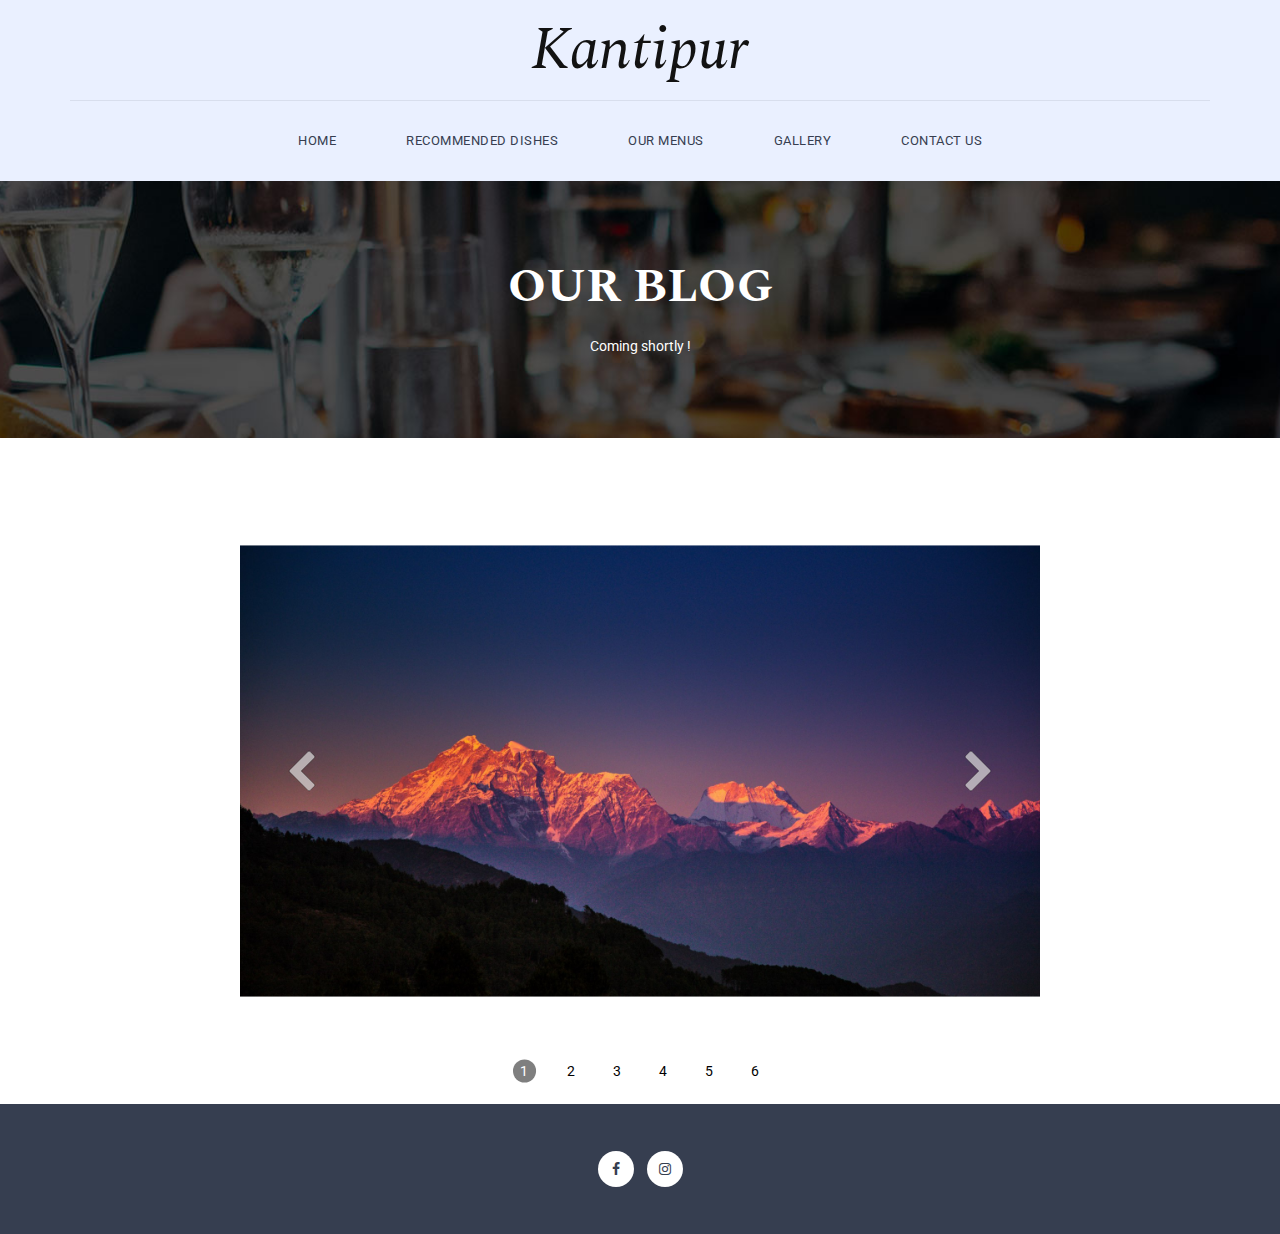
==== commit 77dc2222: "upd1" ====
--- a/blog.html
+++ b/blog.html
@@ -3,10 +3,7 @@
   <head>
     <meta charset="utf-8" />
     <meta http-equiv="X-UA-Compatible" content="IE=edge,chrome=1" />
-    <!--
-Victory Template
-http://www.templatemo.com/tm-507-victory
--->
+
     <title>Kantipur - Gallery</title>
     <meta name="description" content="" />
     <meta name="viewport" content="width=device-width, initial-scale=1" />
@@ -189,6 +186,7 @@
           <!--   <div> <img data-u="image" src="img/slideimg/cook_03.jpg" /> </div> -->
             <div> <img data-u="image" src="img/slideimg/thali.jpg" /> </div>
             <div> <img data-u="image" src="img/slideimg/pakora.jpg" /> </div>
+            <div> <img data-u="image" src="img/slideimg/garden1.jpeg" /> </div>
       <!--
           <div>
               <img data-u="image" src="img/slideimg/001_1.jpg" />
